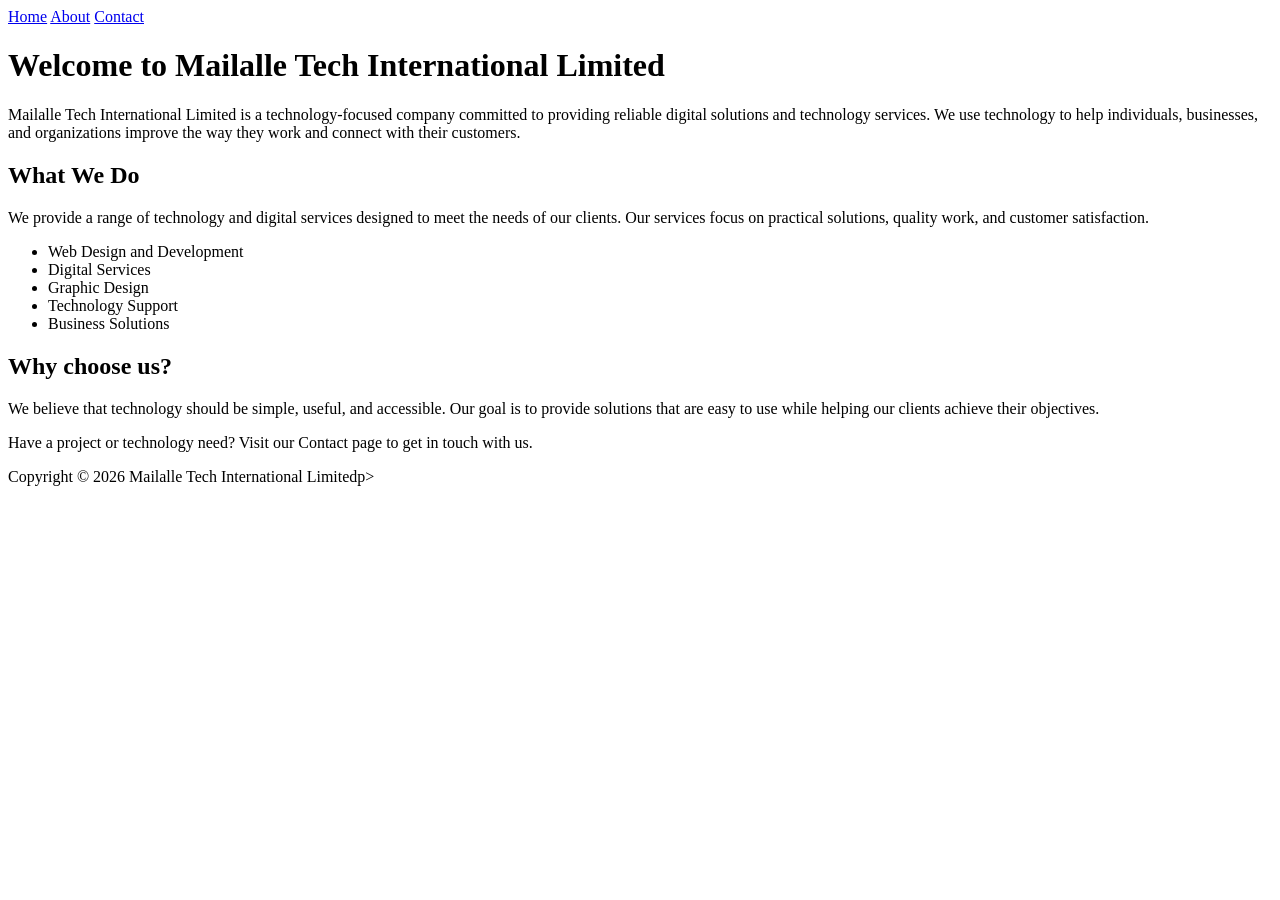
==== index.html @ 19ffe0ed "Add files via upload" ====
<!DOCTYPE html>
<html lang="en">
<head>
    <meta charset="UTF-8">
    <meta name="viewport" content="width=device-width, initial-scale=1.0">
    <title>Home | Mailalle Tech International Limited</title>
</head>
<body>
    <header>
    <nav>
    <a href="index.html">Home</a>
    <a href="about.html">About</a>
    <a href="contact.html">Contact </a>
    </nav>
</header>
     <main>
        <h1>Welcome to Mailalle Tech International Limited </h1>
        <!--p>We are a leading technology company focused on innovation and excellence.</p-->
        <p>Mailalle Tech International Limited is a technology-focused company committed to providing reliable digital solutions and technology services. We use technology to help individuals, businesses, and organizations improve the way they work and connect with their customers.</p>

              <h2>What We Do</h2>
        <p>We provide a range of technology and digital services designed to meet the needs of our clients. Our services focus on practical solutions, quality work, and customer satisfaction.</p>
        
        <ul>
            <li>Web Design and Development</li>
            <li>Digital Services</li>
            <li>Graphic Design</li>
            <li>Technology Support</li>
            <li>Business Solutions</li>
        </ul>

        <h2>Why choose us?</h2>
        <p>We believe that technology should be simple, useful, and accessible. Our goal is to provide solutions that are easy to use while helping our clients achieve their objectives.</p>

        <p>Have a project or technology need? Visit our Contact page to get in touch with us.</p>
    </main>

     <footer>
      <p> Copyright &copy 2026 Mailalle Tech International Limitedp>
    </footer>
</body>
</html>
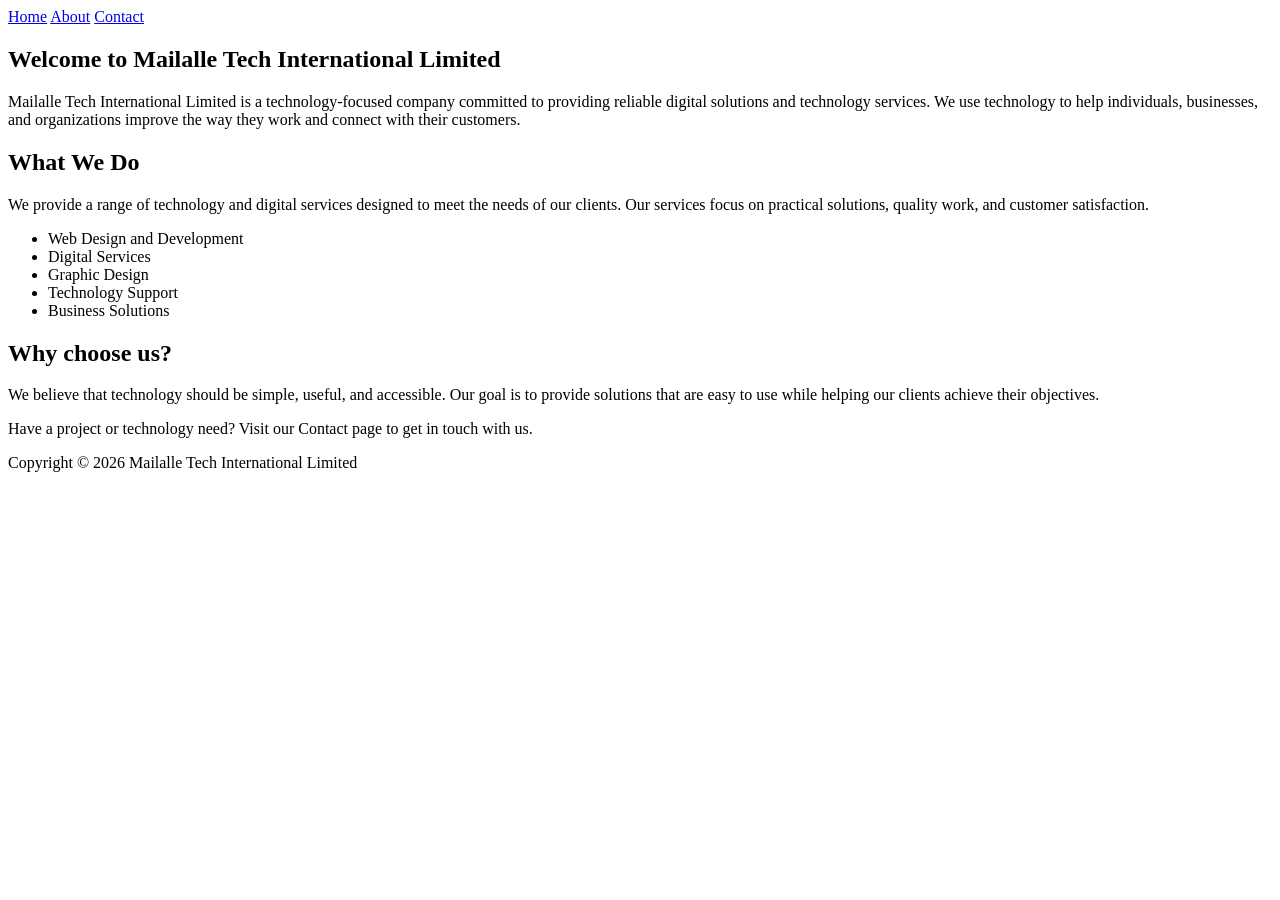
==== commit 774cb938: "Refactor index.html for improved structure and styling Updated the structure and content of the inde" ====
--- a/index.html
+++ b/index.html
@@ -4,39 +4,42 @@
     <meta charset="UTF-8">
     <meta name="viewport" content="width=device-width, initial-scale=1.0">
     <title>Home | Mailalle Tech International Limited</title>
+    <link rel="stylesheet" href="styles.css">
 </head>
 <body>
     <header>
-    <nav>
-    <a href="index.html">Home</a>
-    <a href="about.html">About</a>
-    <a href="contact.html">Contact </a>
-    </nav>
-</header>
-     <main>
-        <h1>Welcome to Mailalle Tech International Limited </h1>
-        <!--p>We are a leading technology company focused on innovation and excellence.</p-->
-        <p>Mailalle Tech International Limited is a technology-focused company committed to providing reliable digital solutions and technology services. We use technology to help individuals, businesses, and organizations improve the way they work and connect with their customers.</p>
+        <nav>
+            <a href="index.html">Home</a>
+            <a href="about.html">About</a>
+            <a href="contact.html">Contact</a>
+        </nav>
+    </header>
 
-              <h2>What We Do</h2>
-        <p>We provide a range of technology and digital services designed to meet the needs of our clients. Our services focus on practical solutions, quality work, and customer satisfaction.</p>
-        
-        <ul>
-            <li>Web Design and Development</li>
-            <li>Digital Services</li>
-            <li>Graphic Design</li>
-            <li>Technology Support</li>
-            <li>Business Solutions</li>
-        </ul>
+    <main>
+        <section class="card">
+            <h1>Welcome to Mailalle Tech International Limited</h1>
+            <p>Mailalle Tech International Limited is a technology-focused company committed to providing reliable digital solutions and technology services. We use technology to help individuals, businesses, and organizations improve the way they work and connect with their customers.</p>
 
-        <h2>Why choose us?</h2>
-        <p>We believe that technology should be simple, useful, and accessible. Our goal is to provide solutions that are easy to use while helping our clients achieve their objectives.</p>
+            <h2>What We Do</h2>
+            <p>We provide a range of technology and digital services designed to meet the needs of our clients. Our services focus on practical solutions, quality work, and customer satisfaction.</p>
 
-        <p>Have a project or technology need? Visit our Contact page to get in touch with us.</p>
+            <ul>
+                <li>Web Design and Development</li>
+                <li>Digital Services</li>
+                <li>Graphic Design</li>
+                <li>Technology Support</li>
+                <li>Business Solutions</li>
+            </ul>
+
+            <h2>Why choose us?</h2>
+            <p>We believe that technology should be simple, useful, and accessible. Our goal is to provide solutions that are easy to use while helping our clients achieve their objectives.</p>
+
+            <p>Have a project or technology need? Visit our Contact page to get in touch with us.</p>
+        </section>
     </main>
 
-     <footer>
-      <p> Copyright &copy 2026 Mailalle Tech International Limitedp>
+    <footer>
+        <p>Copyright &copy; 2026 Mailalle Tech International Limited</p>
     </footer>
 </body>
-</html>+</html>
